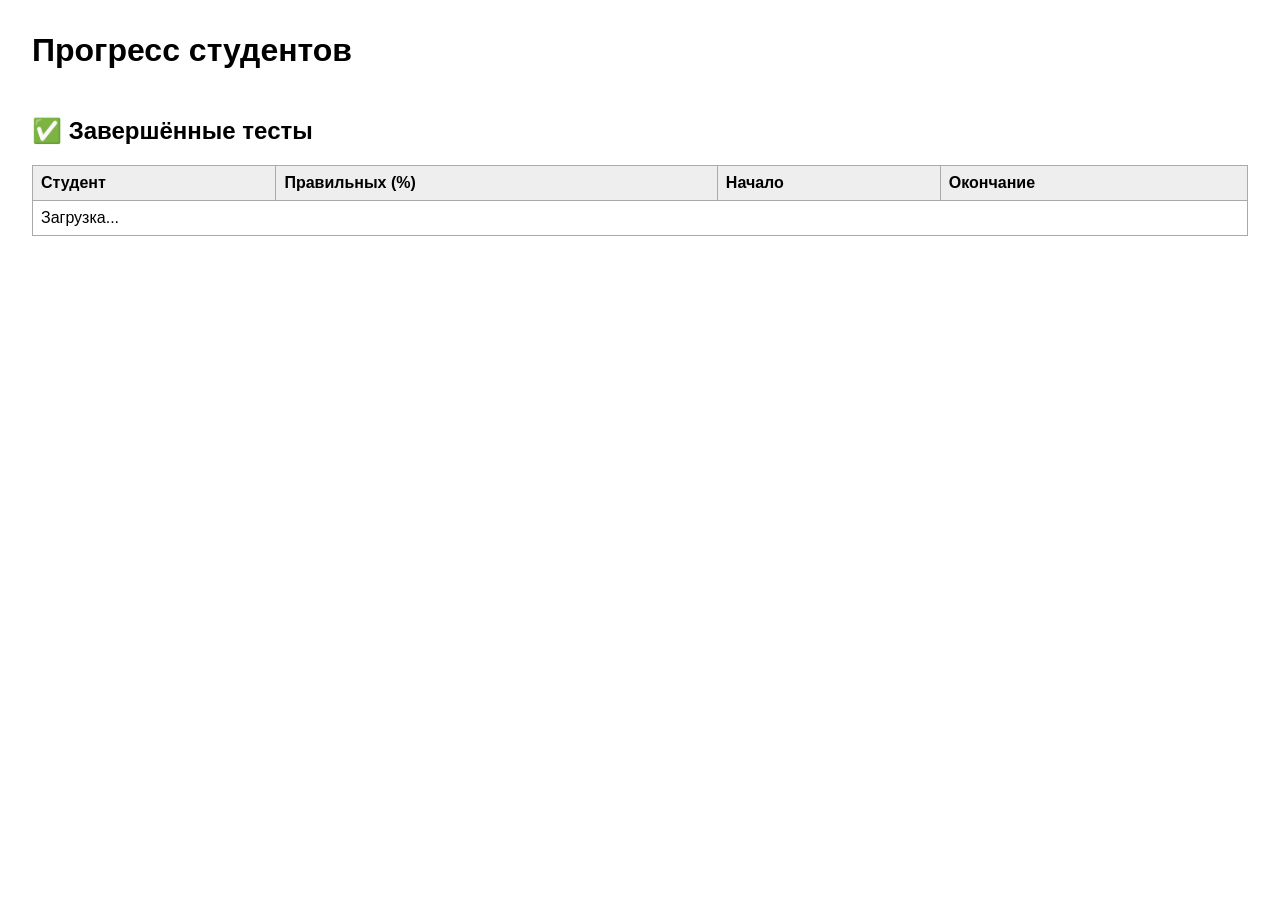
==== gui/monitor.html @ 1088278e "upd 30.05.2026" ====
<!DOCTYPE html>
<html lang="ru">
<head>
  <meta charset="UTF-8" />
  <title>Мониторинг студентов</title>
  <style>
    body { font-family: sans-serif; margin: 2rem; }
    h2 { margin-top: 3rem; }
    table { border-collapse: collapse; width: 100%; margin-bottom: 2rem; }
    th, td { border: 1px solid #aaa; padding: 0.5rem; text-align: left; }
    th { background-color: #eee; }
    .success { color: green; }
    .fail { color: red; }
  </style>
</head>
<body onload = "getData()">
  <h1>Прогресс студентов</h1>

  <h2>✅ Завершённые тесты</h2>
  <table id="results-table">
    <thead>
      <tr>
        <th>Студент</th>
        <th>Правильных (%)</th>
        <th>Начало</th>
        <th>Окончание</th>
      </tr>
    </thead>
    <tbody id="results-rows">
      <tr><td colspan="4">Загрузка...</td></tr>
    </tbody>
  </table>

  <!-- <h2>🕐 Текущий прогресс</h2> -->
  <!-- <table id="progress-table"> -->
    <!-- <thead> -->
      <!-- <tr> -->
        <!-- <th>Студент</th> -->
        <!-- <th>Ответов</th> -->
        <!-- <th>Всего</th> -->
        <!-- <th>Начало</th> -->
      <!-- </tr> -->
    <!-- </thead> -->
    <!-- <tbody> -->
      <!-- <tr><td colspan="4">Загрузка...</td></tr> -->
    <!-- </tbody> -->
  <!-- </table> -->
  
  <script>
	function getData() {
		var xmlhttp = new XMLHttpRequest();
		xmlhttp.onreadystatechange = function() {
			if (this.readyState == 4 && this.status == 200  && this.responseText != "") {
				// document.getElementById("results-rows").innerHTML = "<tr><td>" + this.responseText.slice(0, -2).replace(/,/g, "</td><td>").replace(/\n/g, "</td></tr><tr><td>");
				const risp = this.responseText.slice(0, -2).split("\n");
				document.getElementById("results-rows").innerHTML = "";
				for (var i = 0; i < risp.length; i++) {
					const row = risp[i].split(",");
					row[2] = row[2].slice(8, 10) + "." + row[2].slice(5, 7) + "." + row[2].slice(0, 4) + " " + row[2].slice(11, 19).replace(/-/g, ":");
					var text1 = "";
					text1 = "<tr><td>" + row[0] + "</td>";
					text1 += "<td>" + row[1] + "</td><td></td>";
					text1 += "<td>" + row[2] + "</td></tr>";
					document.getElementById("results-rows").innerHTML += text1;
				}
			}
		};
		xmlhttp.open("GET", "summary.txt", true);
		xmlhttp.send();
	}
	setInterval(getData, 5000);
  </script>

  <script>
    // async function fetchAll() {
      // await fetch('/current_results')
        // .then(r => r.json())
        // .then(data => {
          // const tbody = document.querySelector("#results-table tbody");
          // tbody.innerHTML = "";
          // if (data.length === 0) {
            // tbody.innerHTML = "<tr><td colspan='4'>Нет завершённых тестов</td></tr>";
            // return;
          // }
          // data.forEach(item => {
            // const row = document.createElement("tr");
            // row.innerHTML = `
              // <td>${item.student}</td>
              // <td class="${item.correct_percent >= 50 ? 'success' : 'fail'}">${item.correct_percent}</td>
              // <td>${item.start}</td>
              // <td>${item.end}</td>
            // `;
            // tbody.appendChild(row);
          // });
        // });

      // await fetch('/current_progress')
        // .then(r => r.json())
        // .then(data => {
          // const tbody = document.querySelector("#progress-table tbody");
          // tbody.innerHTML = "";
          // if (data.length === 0) {
            // tbody.innerHTML = "<tr><td colspan='4'>Нет активных студентов</td></tr>";
            // return;
          // }
          // data.forEach(item => {
            // const row = document.createElement("tr");
            // row.innerHTML = `
              // <td>${item.student}</td>
              // <td>${item.answered}</td>
              // <td>${item.total}</td>
              // <td>${item.start}</td>
            // `;
            // tbody.appendChild(row);
          // });
        // });
    // }

    // fetchAll();
    // setInterval(fetchAll, 10000);
  </script>
</body>
</html>
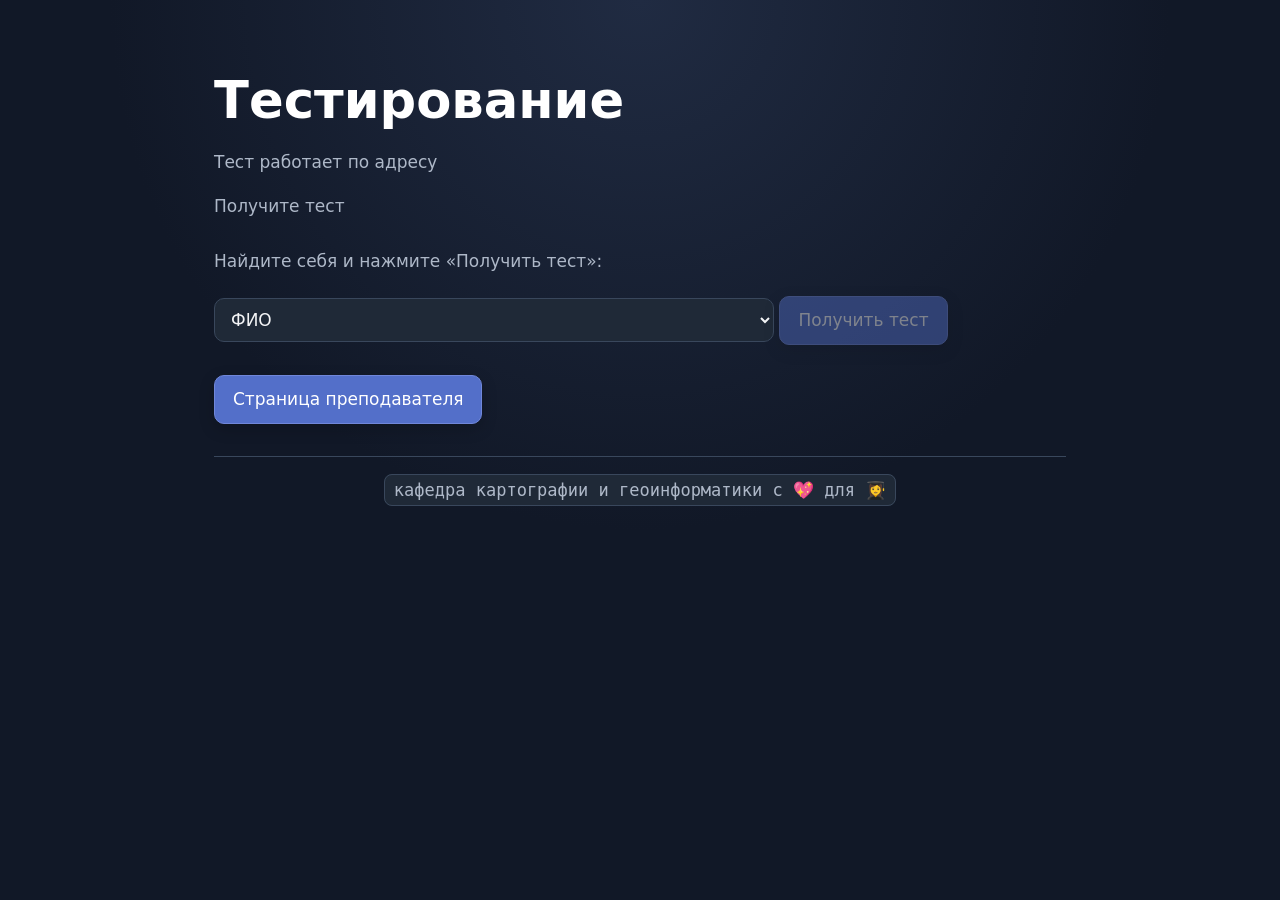
==== commit 73b9296b: "pull_request 14/07/2026" ====
--- a/gui/monitor.html
+++ b/gui/monitor.html
@@ -1,124 +1,23 @@
-
-<!DOCTYPE html>
+<!doctype html>
 <html lang="ru">
 <head>
-  <meta charset="UTF-8" />
-  <title>Мониторинг студентов</title>
-  <style>
-    body { font-family: sans-serif; margin: 2rem; }
-    h2 { margin-top: 3rem; }
-    table { border-collapse: collapse; width: 100%; margin-bottom: 2rem; }
-    th, td { border: 1px solid #aaa; padding: 0.5rem; text-align: left; }
-    th { background-color: #eee; }
-    .success { color: green; }
-    .fail { color: red; }
-  </style>
+  <meta charset="UTF-8">
+  <meta name="viewport" content="width=device-width, initial-scale=1">
+  <title>Монитор тестирования</title>
+  <link rel="stylesheet" href="teacher.css?v=20260616-1">
+  <script defer src="monitor.js?v=20260616-1"></script>
 </head>
-<body onload = "getData()">
-  <h1>Прогресс студентов</h1>
-
-  <h2>✅ Завершённые тесты</h2>
-  <table id="results-table">
-    <thead>
-      <tr>
-        <th>Студент</th>
-        <th>Правильных (%)</th>
-        <th>Начало</th>
-        <th>Окончание</th>
-      </tr>
-    </thead>
-    <tbody id="results-rows">
-      <tr><td colspan="4">Загрузка...</td></tr>
-    </tbody>
-  </table>
-
-  <!-- <h2>🕐 Текущий прогресс</h2> -->
-  <!-- <table id="progress-table"> -->
-    <!-- <thead> -->
-      <!-- <tr> -->
-        <!-- <th>Студент</th> -->
-        <!-- <th>Ответов</th> -->
-        <!-- <th>Всего</th> -->
-        <!-- <th>Начало</th> -->
-      <!-- </tr> -->
-    <!-- </thead> -->
-    <!-- <tbody> -->
-      <!-- <tr><td colspan="4">Загрузка...</td></tr> -->
-    <!-- </tbody> -->
-  <!-- </table> -->
-  
-  <script>
-	function getData() {
-		var xmlhttp = new XMLHttpRequest();
-		xmlhttp.onreadystatechange = function() {
-			if (this.readyState == 4 && this.status == 200  && this.responseText != "") {
-				// document.getElementById("results-rows").innerHTML = "<tr><td>" + this.responseText.slice(0, -2).replace(/,/g, "</td><td>").replace(/\n/g, "</td></tr><tr><td>");
-				const risp = this.responseText.slice(0, -2).split("\n");
-				document.getElementById("results-rows").innerHTML = "";
-				for (var i = 0; i < risp.length; i++) {
-					const row = risp[i].split(",");
-					row[2] = row[2].slice(8, 10) + "." + row[2].slice(5, 7) + "." + row[2].slice(0, 4) + " " + row[2].slice(11, 19).replace(/-/g, ":");
-					var text1 = "";
-					text1 = "<tr><td>" + row[0] + "</td>";
-					text1 += "<td>" + row[1] + "</td><td></td>";
-					text1 += "<td>" + row[2] + "</td></tr>";
-					document.getElementById("results-rows").innerHTML += text1;
-				}
-			}
-		};
-		xmlhttp.open("GET", "summary.txt", true);
-		xmlhttp.send();
-	}
-	setInterval(getData, 5000);
-  </script>
-
-  <script>
-    // async function fetchAll() {
-      // await fetch('/current_results')
-        // .then(r => r.json())
-        // .then(data => {
-          // const tbody = document.querySelector("#results-table tbody");
-          // tbody.innerHTML = "";
-          // if (data.length === 0) {
-            // tbody.innerHTML = "<tr><td colspan='4'>Нет завершённых тестов</td></tr>";
-            // return;
-          // }
-          // data.forEach(item => {
-            // const row = document.createElement("tr");
-            // row.innerHTML = `
-              // <td>${item.student}</td>
-              // <td class="${item.correct_percent >= 50 ? 'success' : 'fail'}">${item.correct_percent}</td>
-              // <td>${item.start}</td>
-              // <td>${item.end}</td>
-            // `;
-            // tbody.appendChild(row);
-          // });
-        // });
-
-      // await fetch('/current_progress')
-        // .then(r => r.json())
-        // .then(data => {
-          // const tbody = document.querySelector("#progress-table tbody");
-          // tbody.innerHTML = "";
-          // if (data.length === 0) {
-            // tbody.innerHTML = "<tr><td colspan='4'>Нет активных студентов</td></tr>";
-            // return;
-          // }
-          // data.forEach(item => {
-            // const row = document.createElement("tr");
-            // row.innerHTML = `
-              // <td>${item.student}</td>
-              // <td>${item.answered}</td>
-              // <td>${item.total}</td>
-              // <td>${item.start}</td>
-            // `;
-            // tbody.appendChild(row);
-          // });
-        // });
-    // }
-
-    // fetchAll();
-    // setInterval(fetchAll, 10000);
-  </script>
+<body>
+  <header><div><h1>Монитор тестирования</h1><p class="stat" id="updated"></p></div><nav><a href="teacher.html">Страница преподавателя</a></nav></header>
+  <main>
+    <section class="card">
+      <h2>Сейчас проходят тест <span class="badge" id="active-count">0</span></h2>
+      <div class="table-wrap"><table><thead><tr><th>Студент</th><th>Начало</th><th>Заполнено</th><th>Правильно</th><th>Неправильно</th><th>Осталось</th><th>Связь</th></tr></thead><tbody id="active-rows"><tr><td colspan="7">Загрузка...</td></tr></tbody></table></div>
+    </section>
+    <section class="card monitor-section">
+      <h2>Завершённые тесты</h2>
+      <div class="table-wrap"><table><thead><tr><th>Студент</th><th>Результат</th><th>Оценка</th><th>Окончание</th></tr></thead><tbody id="completed-rows"><tr><td colspan="4">Загрузка...</td></tr></tbody></table></div>
+    </section>
+  </main>
 </body>
 </html>
--- a/gui/teacher.css
+++ b/gui/teacher.css
@@ -0,0 +1,71 @@
+:root { color-scheme: light; --accent:#3157c8; --danger:#b42318; --muted:#667085; --line:#d0d5dd; --surface:#fff; --background:#f5f7fb; }
+* { box-sizing:border-box; }
+body { margin:0; background:var(--background); color:#101828; font-family:system-ui,-apple-system,"Segoe UI",sans-serif; }
+header, main { max-width:1180px; margin:auto; padding:24px; }
+header { display:flex; justify-content:space-between; align-items:center; gap:16px; }
+h1, h2, p { margin-top:0; }
+a { color:var(--accent); }
+button, input, select, textarea { font:inherit; }
+button { border:0; border-radius:8px; padding:10px 16px; background:var(--accent); color:white; cursor:pointer; }
+button.secondary { background:#e8edff; color:#243b80; }
+button.danger { background:#fee4e2; color:var(--danger); }
+input, select, textarea { width:100%; border:1px solid var(--line); border-radius:8px; padding:10px 12px; background:white; }
+textarea { min-height:92px; resize:vertical; }
+label { display:grid; gap:6px; color:#344054; font-weight:600; }
+.card { border:1px solid #e4e7ec; border-radius:12px; padding:20px; background:var(--surface); box-shadow:0 3px 12px rgba(16,24,40,.05); }
+.toolbar { display:flex; align-items:end; gap:12px; margin-bottom:20px; }
+.toolbar > label { flex:1; }
+.grid { display:grid; grid-template-columns:minmax(300px,1fr) minmax(380px,1.3fr); gap:20px; }
+.list { display:grid; gap:10px; max-height:72vh; overflow:auto; padding-right:4px; }
+.list-item { text-align:left; background:white; color:#101828; border:1px solid var(--line); }
+.list-item.active { border-color:var(--accent); box-shadow:0 0 0 2px #dbe4ff; }
+.list-item.disabled-question { opacity:.58; border-style:dashed; }
+.list-item small { display:block; margin-top:5px; color:var(--muted); }
+.form-grid { display:grid; grid-template-columns:1fr 1fr; gap:14px; }
+.wide { grid-column:1/-1; }
+.actions { display:flex; gap:10px; margin-top:18px; }
+.option-row { display:grid; grid-template-columns:auto 1fr auto; gap:8px; align-items:center; margin-top:8px; }
+.option-row input[type=radio], .option-row input[type=checkbox] { width:auto; }
+.enabled-control { display:flex; align-items:center; gap:10px; }
+.enabled-control input { width:auto; }
+.empty, .message, .stat { color:var(--muted); }
+.empty, .message { padding:16px 0; }
+.error { color:var(--danger); }
+.result-card { margin-bottom:14px; }
+.result-head { display:flex; justify-content:space-between; gap:12px; cursor:pointer; }
+.badge { border-radius:999px; padding:4px 9px; background:#eef2ff; color:#3538cd; font-weight:700; white-space:nowrap; }
+.incorrect { border-top:1px solid #eaecf0; margin-top:14px; padding-top:14px; }
+.answers { display:grid; grid-template-columns:1fr 1fr; gap:10px; font-size:14px; }
+.answers div { padding:10px; border-radius:8px; background:#f9fafb; }
+.answers .given { background:#fff1f0; }
+.answers .correct { background:#ecfdf3; }
+.tools-grid { display:grid; grid-template-columns:repeat(2,minmax(0,1fr)); gap:20px; }
+.tools-grid + .card { margin-top:20px; }
+.tool-card { display:block; min-height:170px; border:1px solid #e4e7ec; border-radius:14px; padding:24px; background:white; color:#101828; text-decoration:none; box-shadow:0 3px 12px rgba(16,24,40,.05); transition:transform .15s ease,box-shadow .15s ease,border-color .15s ease; }
+.tool-card:hover { transform:translateY(-2px); border-color:var(--accent); box-shadow:0 8px 22px rgba(16,24,40,.1); }
+.tool-card h2 { color:var(--accent); }
+.tool-card p { color:var(--muted); line-height:1.5; }
+.monitor-section { margin-top:20px; }
+.table-wrap { overflow-x:auto; }
+table { width:100%; border-collapse:collapse; }
+th,td { padding:12px; border-bottom:1px solid #eaecf0; text-align:left; }
+.success { color:#067647; }
+.fail { color:#b42318; }
+.grade-badge { display:inline-flex; align-items:center; justify-content:center; min-width:34px; border-radius:999px; padding:4px 10px; color:white; font-weight:700; }
+.grade-2 { background:#b42318; }
+.grade-3 { background:#f79009; }
+.grade-4 { background:#1570ef; }
+.grade-5 { background:#067647; }
+.metrics { display:grid; grid-template-columns:repeat(4,minmax(0,1fr)); gap:14px; margin-bottom:20px; }
+.metric { border:1px solid #e4e7ec; border-radius:12px; padding:18px; background:var(--surface); box-shadow:0 3px 12px rgba(16,24,40,.05); }
+.metric span,.metric small { display:block; color:var(--muted); }
+.metric strong { display:block; margin:5px 0; color:var(--accent); font-size:28px; }
+.analytics-grid { display:grid; grid-template-columns:1fr 1fr; gap:20px; }
+.analytics-section { margin-top:20px; }
+.bar-row { margin:14px 0; }
+.bar-label { display:flex; justify-content:space-between; gap:12px; margin-bottom:5px; }
+.bar-label span { overflow:hidden; text-overflow:ellipsis; white-space:nowrap; }
+.bar-track { height:10px; border-radius:999px; overflow:hidden; background:#eef2f6; }
+.bar-fill { height:100%; border-radius:999px; background:var(--accent); }
+.bar-fill.danger { background:#f97066; }
+@media (max-width:800px) { header,.toolbar,.result-head { align-items:stretch; flex-direction:column; } .grid,.form-grid,.answers,.analytics-grid,.metrics { grid-template-columns:1fr; } }
